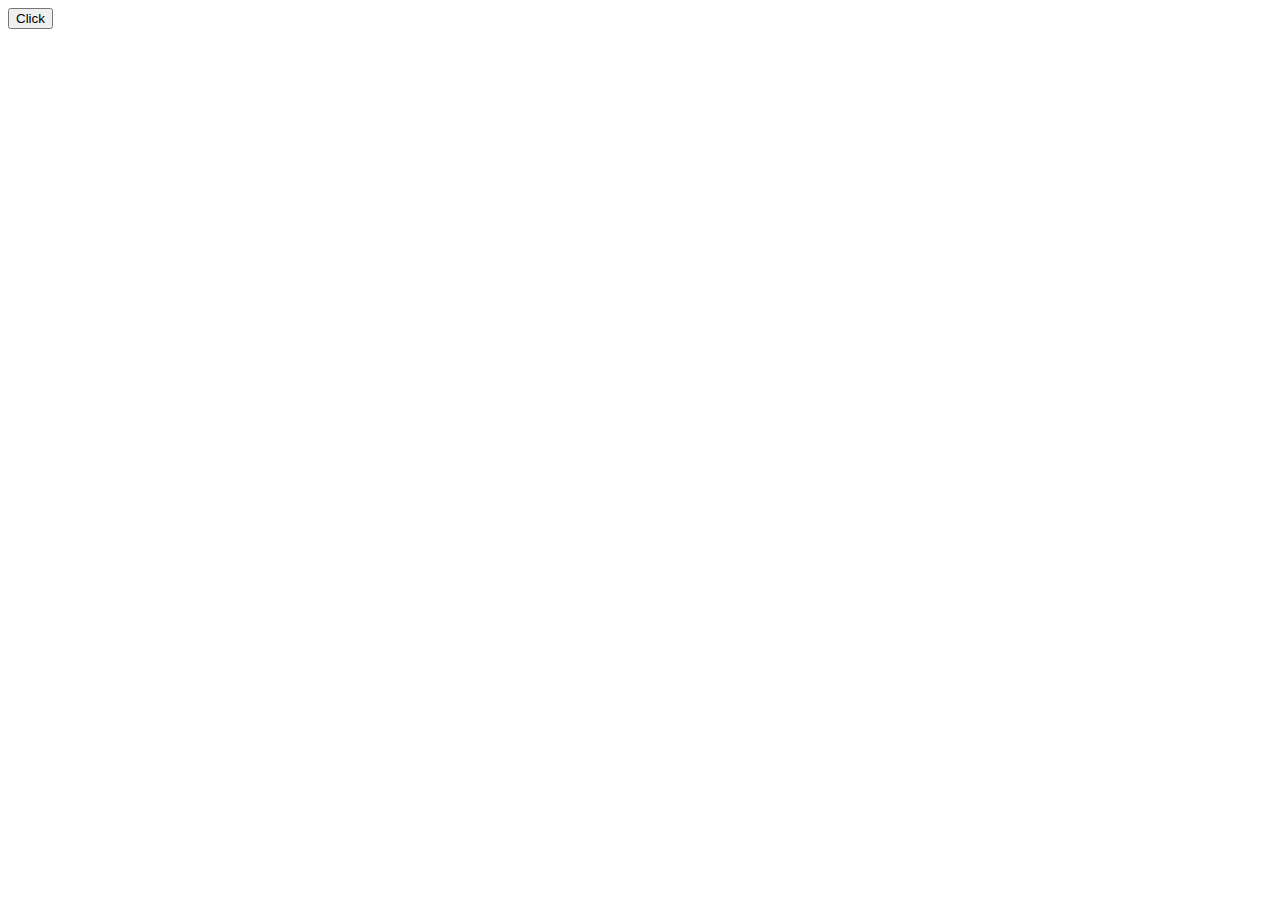
==== index.html @ c92c9230 "button added" ====
<!DOCTYPE html>
<html lang="en">
<head>
    <meta charset="UTF-8">
    <meta name="viewport" content="width=device-width, initial-scale=1.0">
    <title>Document</title>
</head>
<body>
    <button>Click</button>
    
</body>
</html>
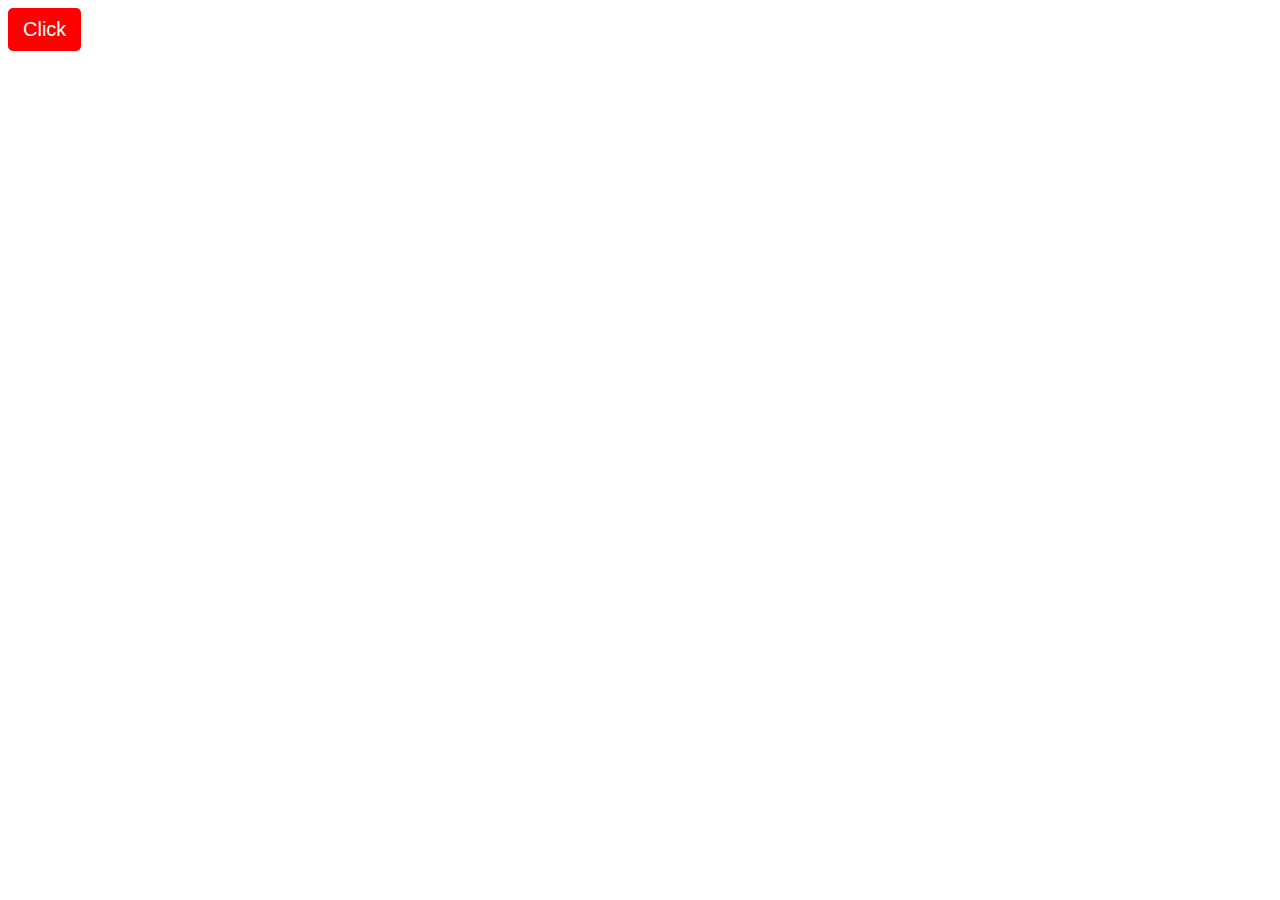
==== commit 793ec2c1: "some style added to button" ====
--- a/index.html
+++ b/index.html
@@ -4,9 +4,10 @@
     <meta charset="UTF-8">
     <meta name="viewport" content="width=device-width, initial-scale=1.0">
     <title>Document</title>
+    <link rel="stylesheet" href="style.css">
 </head>
 <body>
     <button>Click</button>
-    
+
 </body>
 </html>--- a/style.css
+++ b/style.css
@@ -0,0 +1,11 @@
+button{
+    background-color: red;
+    color: white;
+    padding: 10px 15px;
+    border: none;
+    border-radius: 5px;
+    font-size: 20px;
+}
+button:hover{
+    background-color: blue;
+}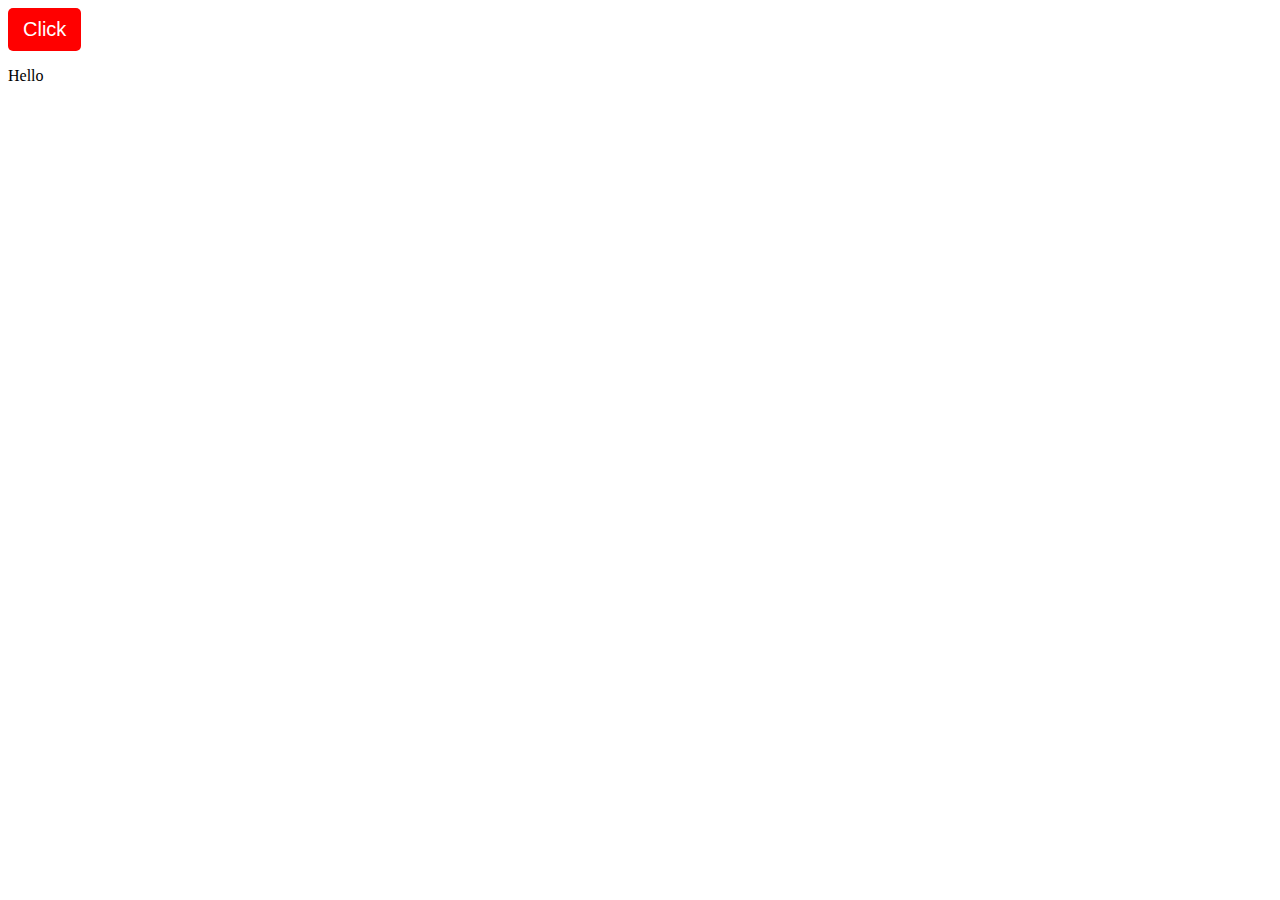
==== commit 401baee9: "Added hello para" ====
--- a/index.html
+++ b/index.html
@@ -8,6 +8,7 @@
 </head>
 <body>
     <button>Click</button>
+    <p>Hello</p>
 
 </body>
 </html>--- a/style.css
+++ b/style.css
@@ -8,4 +8,5 @@
 }
 button:hover{
     background-color: blue;
-}+}
+
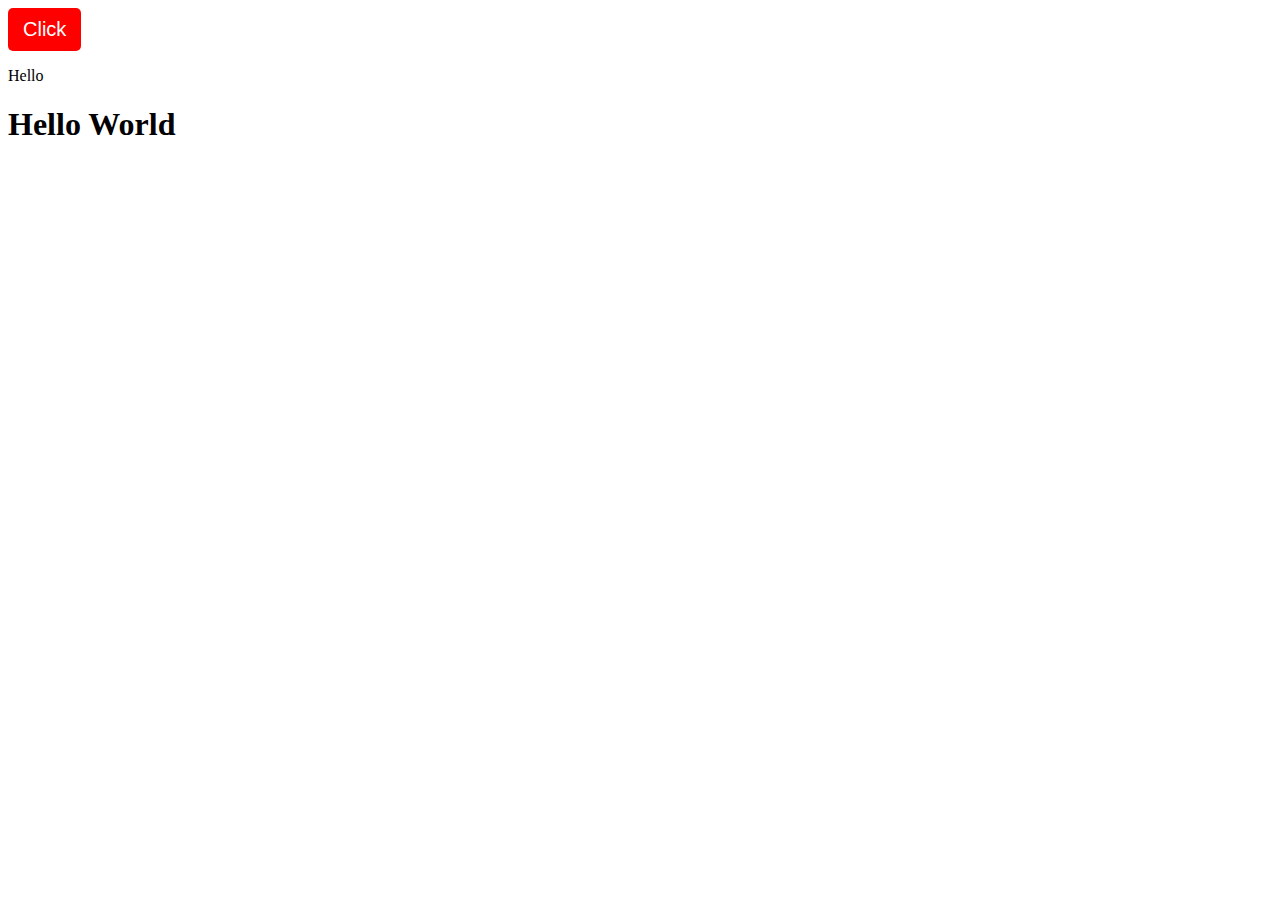
==== commit e48d9c39: "added hello world para" ====
--- a/index.html
+++ b/index.html
@@ -9,6 +9,7 @@
 <body>
     <button>Click</button>
     <p>Hello</p>
+    <h1>Hello World</h1>
 
 </body>
 </html>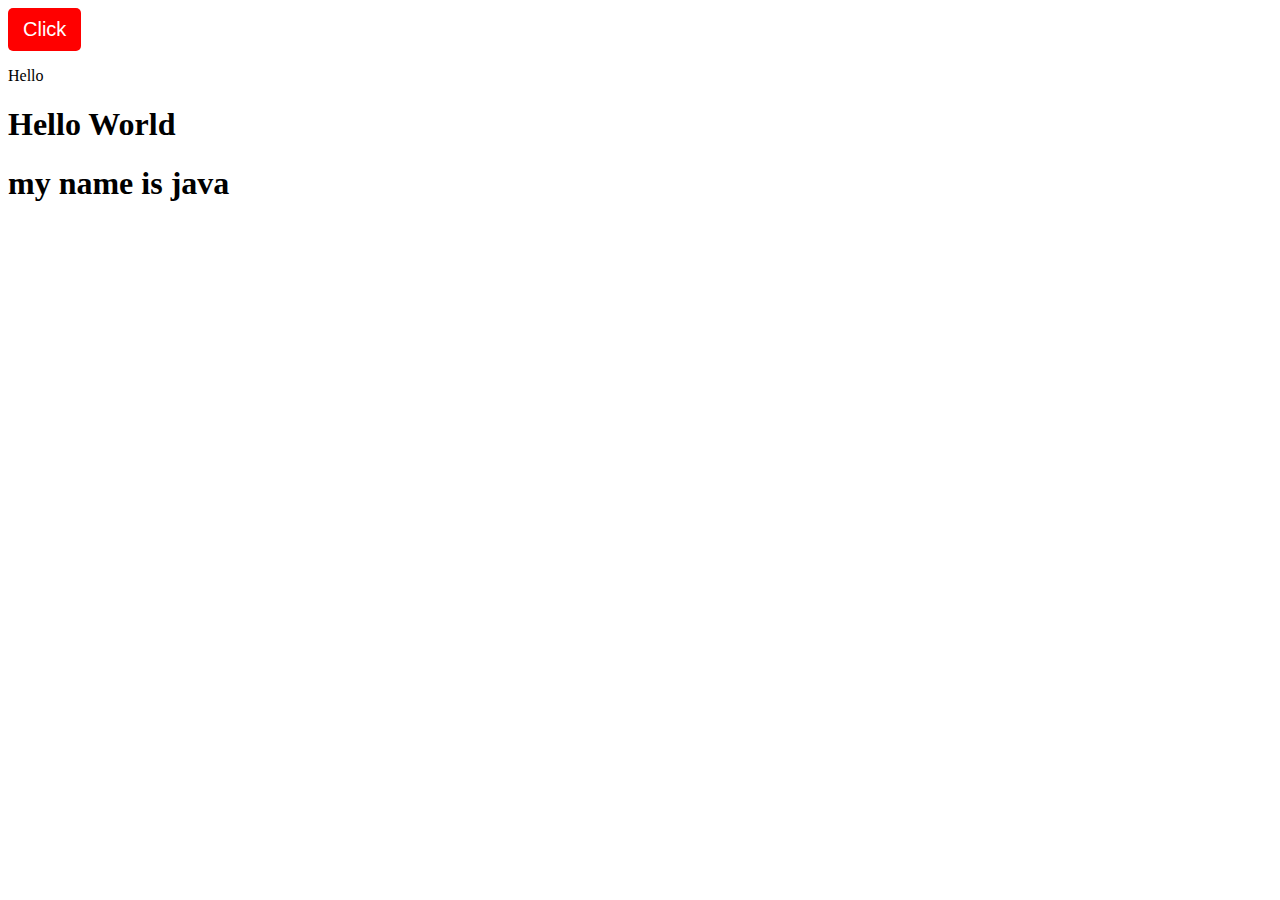
==== commit 0625102e: "added my name" ====
--- a/index.html
+++ b/index.html
@@ -10,6 +10,7 @@
     <button>Click</button>
     <p>Hello</p>
     <h1>Hello World</h1>
+    <h1>my name is java</h1>
 
 </body>
 </html>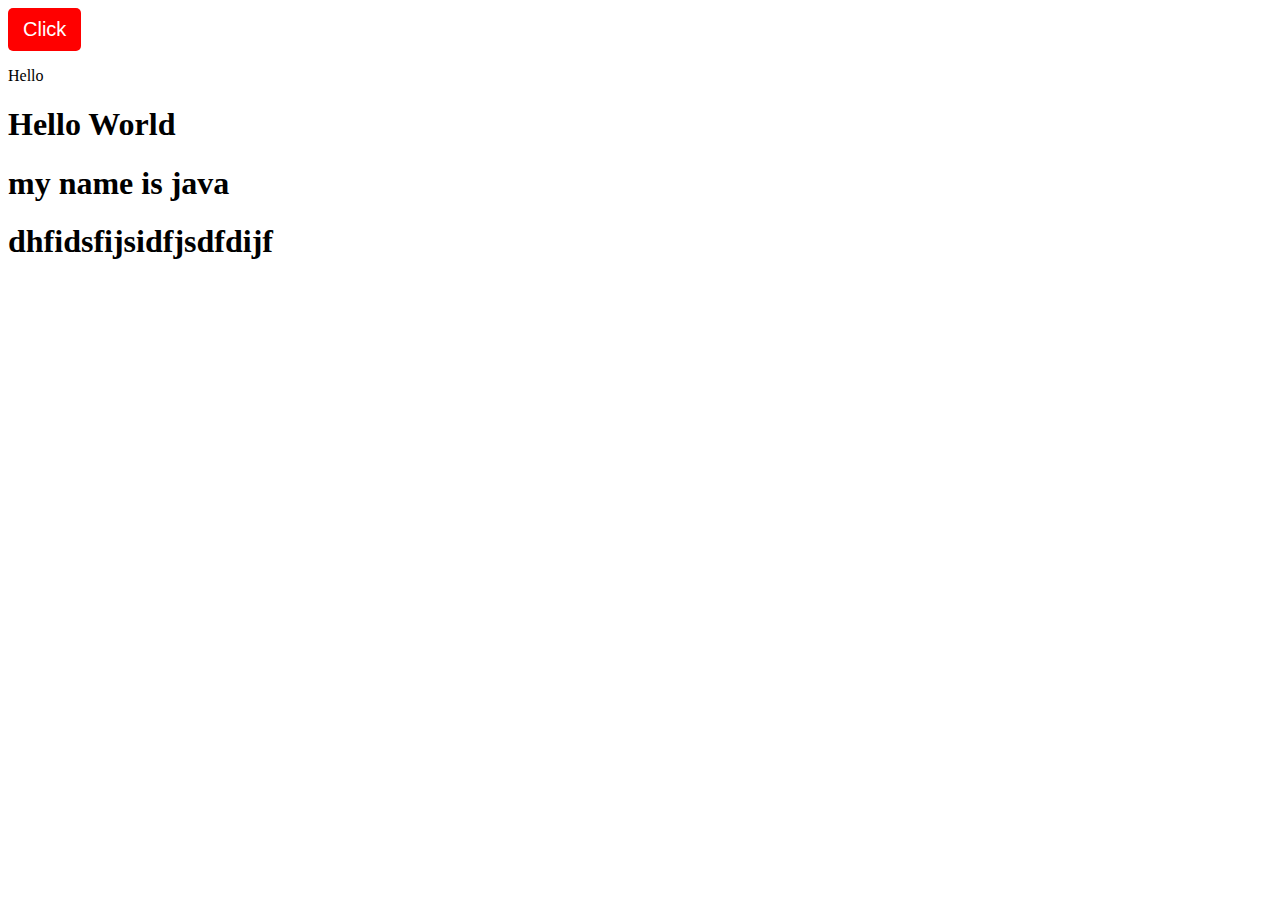
==== commit d316ac9d: "added a new para" ====
--- a/index.html
+++ b/index.html
@@ -11,6 +11,7 @@
     <p>Hello</p>
     <h1>Hello World</h1>
     <h1>my name is java</h1>
+    <h1>dhfidsfijsidfjsdfdijf</h1>
 
 </body>
 </html>